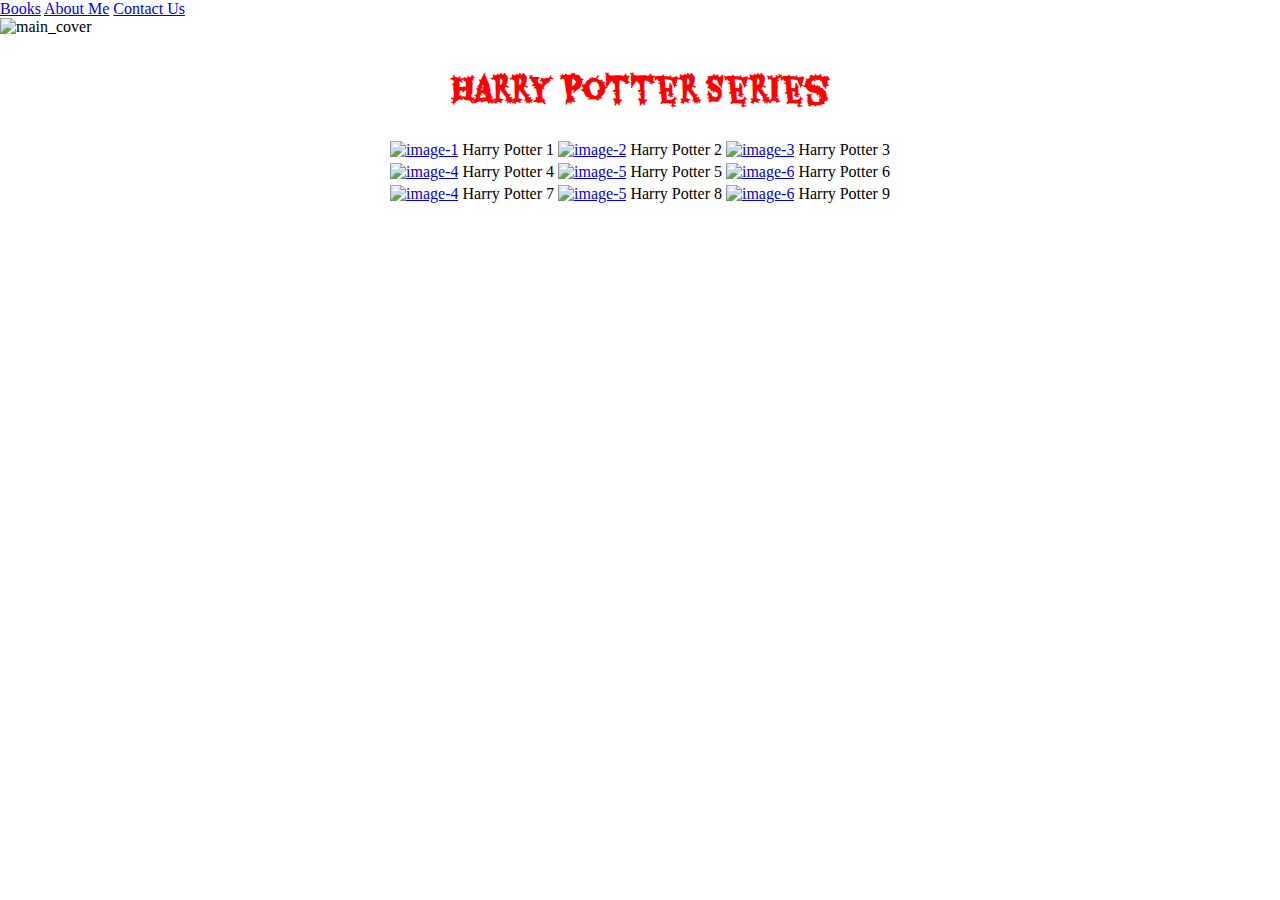
==== index.html @ 8c0ecbbf "Add files via upload" ====
<!DOCTYPE html>
<html lang="en">

<head>
    <meta charset="UTF-8">
    <meta http-equiv="X-UA-Compatible" content="IE=edge">
    <meta name="viewport" content="width=device-width, initial-scale=1.0">
    <link rel="stylesheet" href="css/index_style.css">
    <!-- link for harry potter text -->
    <link rel="preconnect" href="https://fonts.gstatic.com">
    <link href="https://fonts.googleapis.com/css2?family=Eater&display=swap" rel="stylesheet">
    <title>Harry Potter</title>
</head>

<body style="margin: 0;">
    <div>

        <div class="nav">
            <a class="header-deoc" href="books.html">Books</a>
            <a class="header-deoc" href="about.html">About Me</a>
            <a class="header-deoc" href="contact.html">Contact Us</a>
        </div>
        <img src="../Project_potter_head/IMAGES/wp3067418-harry-potter-hd-wallpapers.jpg" alt="main_cover" height=750px width=100%>

        <h1 style=" color:red; text-align: center; font-family: 'Eater', cursive;">Harry Potter Series</h1>

        <table style="margin:auto; text-align:center;">
            <tr>

                <td id="table-data">
                    <a href="books.html"><img src="IMAGES/HP1.jpg" alt="image-1" class="image_format" /></a> <span
                        id="text-box">
                        Harry Potter 1</span>
                </td>
                <td id="table-data-left">
                    <a href="books.html"><img src="IMAGES/HP2.jpg" alt="image-2" class="image_format" /></a> <span
                        id="text-box">
                        Harry Potter 2</span>
                </td>
                <td id="table-data">
                    <a href="books.html"><img src="IMAGES/HP3.jpg" alt="image-3" class="image_format" /></a> <span
                        id="text-box">
                        Harry Potter 3</span>
                </td>


            </tr>

            <tr>
                <td id="table-data">
                    <a href="books.html"><img src="IMAGES/HP4.jpg" alt="image-4" class="image_format" /></a> <span
                        id="text-box">
                        Harry Potter 4</span>
                </td>
                <td id="table-data-left">
                    <a href="books.html"><img src="IMAGES/HP5.jpg" alt="image-5" class="image_format" /></a> <span
                        id="text-box">
                        Harry Potter 5</span>
                </td>
                <td id="table-data">
                    <a href="books.html"><img src="IMAGES/HP6.jpg" alt="image-6" class="image_format" /></a> <span
                        id="text-box">
                        Harry Potter 6</span>
                </td>

            </tr>


            <tr>
                <td id="table-data">
                    <a href="books.html"><img src="IMAGES/HP7.jpg" alt="image-4" class="image_format" /></a> <span
                        id="text-box">
                        Harry Potter 7</span>
                </td>
                <td id="table-data-left">
                    <a href="books.html"><img src="IMAGES/HP8.jpg" alt="image-5" class="image_format" /></a> <span
                        id="text-box">
                        Harry Potter 8</span>
                </td>
                <td id="table-data">
                    <a href="books.html"><img src="IMAGES/HP9.jpg" alt="image-6" class="image_format" /></a> <span
                        id="text-box">
                        Harry Potter 9</span>
                </td>

            </tr>


        </table>

    </div>
    <footer id="footer" style="color: white;">
        Copyright @ 2021
    </footer>

</body>

</html>
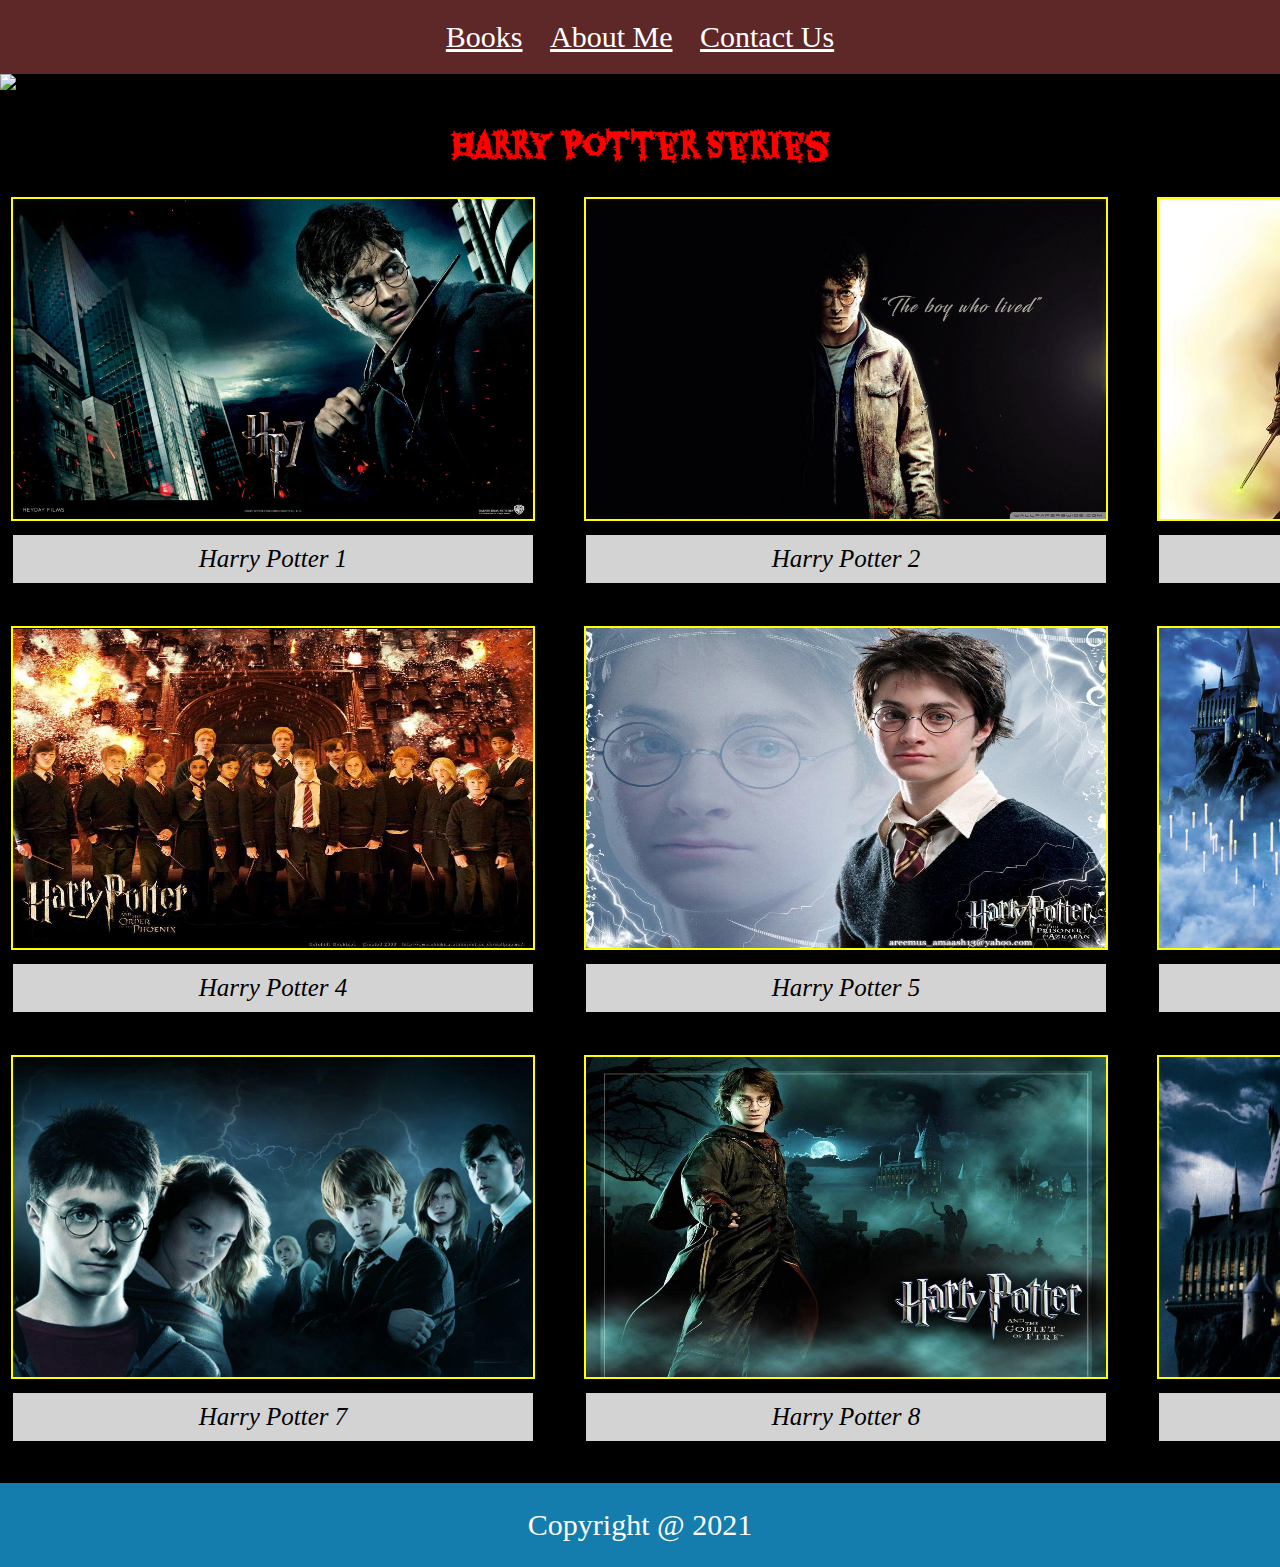
==== commit 806fb00e: "Update index.html" ====
--- a/index.html
+++ b/index.html
@@ -20,7 +20,7 @@
             <a class="header-deoc" href="about.html">About Me</a>
             <a class="header-deoc" href="contact.html">Contact Us</a>
         </div>
-        <img src="../Project_potter_head/IMAGES/wp3067418-harry-potter-hd-wallpapers.jpg" alt="main_cover" height=750px width=100%>
+        <img src="Project_potter_head/IMAGES/wp3067418-harry-potter-hd-wallpapers.jpg" alt="main_cover" height=750px width=100%>
 
         <h1 style=" color:red; text-align: center; font-family: 'Eater', cursive;">Harry Potter Series</h1>
 
@@ -95,4 +95,4 @@
 
 </body>
 
-</html>+</html>
--- a/css/index_style.css
+++ b/css/index_style.css
@@ -0,0 +1,77 @@
+body{
+    background-color:rgb(0, 0, 0);
+}
+
+.nav{
+    padding: 20px;
+    background-color: rgb(95, 40, 40);
+    text-align: center;
+    font-size: 30px;
+}
+
+.header-deoc{
+    color: white;
+    padding: 10px;
+}
+
+.table-row{
+    color: white;
+}
+
+#table-data-left{
+    padding-left: 30px;
+    padding-right: 30px;
+    padding-bottom: 30px;
+}
+
+#table-data{
+    padding-bottom: 30px;
+}
+
+.image_format{
+    /* padding-top:20px; */
+    width: 520px;  /* width of the text below image should be same as the width of the image  */
+    height: 320px;
+    border: 2px solid yellow;
+    
+}
+
+#text-box{
+    font-size: 25px;
+    font-style: oblique;
+}
+
+
+span{
+
+    margin:10px;
+    font-size: 20px;
+    background-color: lightgray;
+    width: 520px;  
+    /* width of the text below image should be same as the width of the image  */
+    padding-top:10px;
+    padding-bottom: 10px;
+    display:block;
+    /* margin-left: 40%; */
+    text-align: center;
+    
+    /* margin: 40px;
+    font-size: 40px;
+    background-color:whitesmoke;
+    width:400px;
+    display: block;
+    padding-bottom: 30px;
+    padding-top: 10px;
+    margin-top: 10px;
+    color: rgb(2, 2, 2);
+    /* paddin.
+    03333333g: 20px; */ 
+}
+
+#footer{
+    background-color: rgb(21, 125, 173);
+    text-align: center;
+    font-size: 30px;
+    padding: 25px;
+}
+
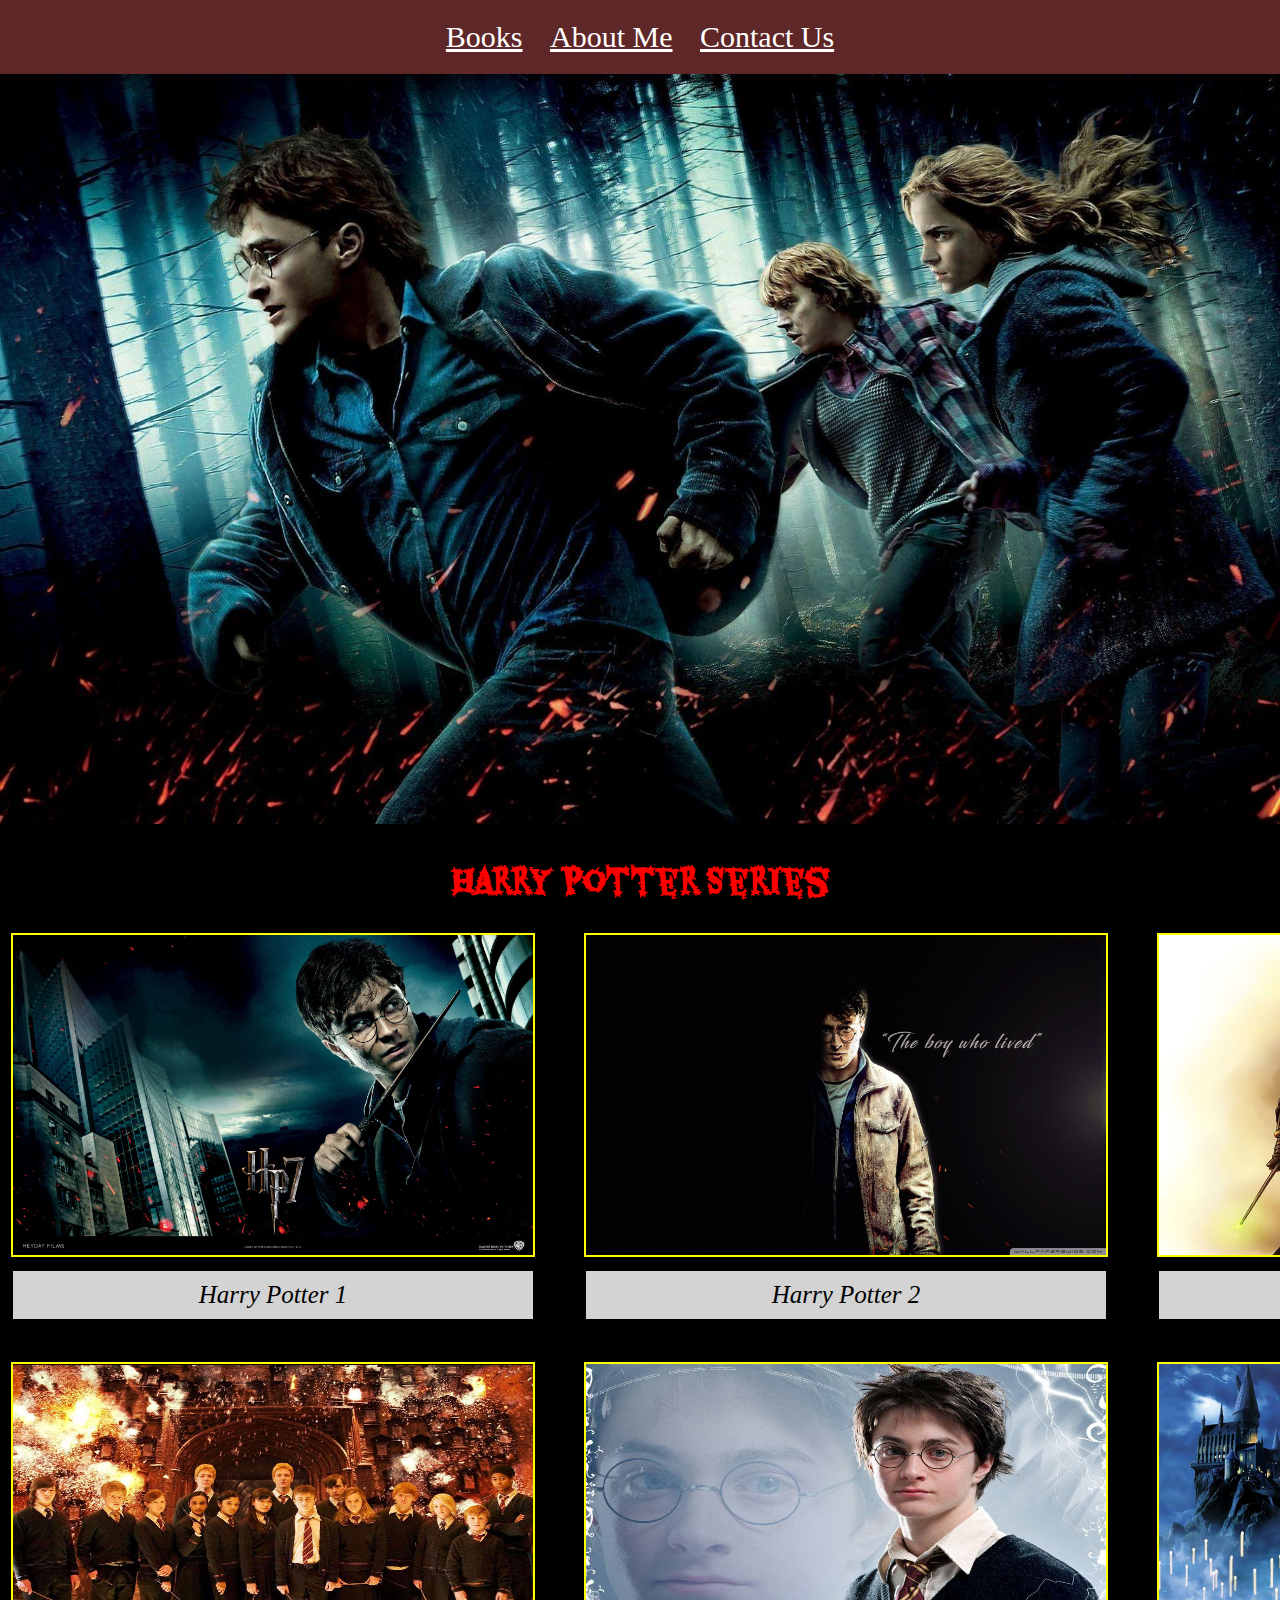
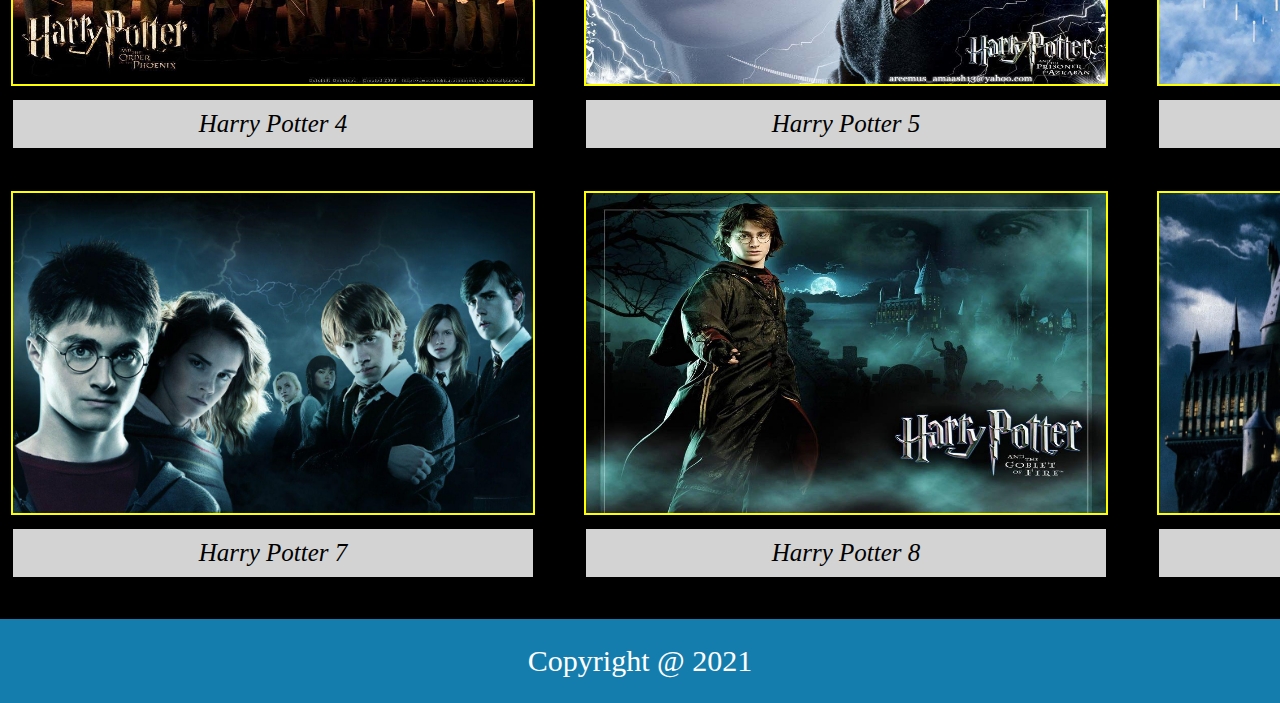
==== commit ebbb65dd: "Update index.html" ====
--- a/index.html
+++ b/index.html
@@ -20,7 +20,7 @@
             <a class="header-deoc" href="about.html">About Me</a>
             <a class="header-deoc" href="contact.html">Contact Us</a>
         </div>
-        <img src="Project_potter_head/IMAGES/wp3067418-harry-potter-hd-wallpapers.jpg" alt="main_cover" height=750px width=100%>
+        <img src="wp3067418-harry-potter-hd-wallpapers.jpg" alt="main_cover" height=750px width=100%>
 
         <h1 style=" color:red; text-align: center; font-family: 'Eater', cursive;">Harry Potter Series</h1>
 
